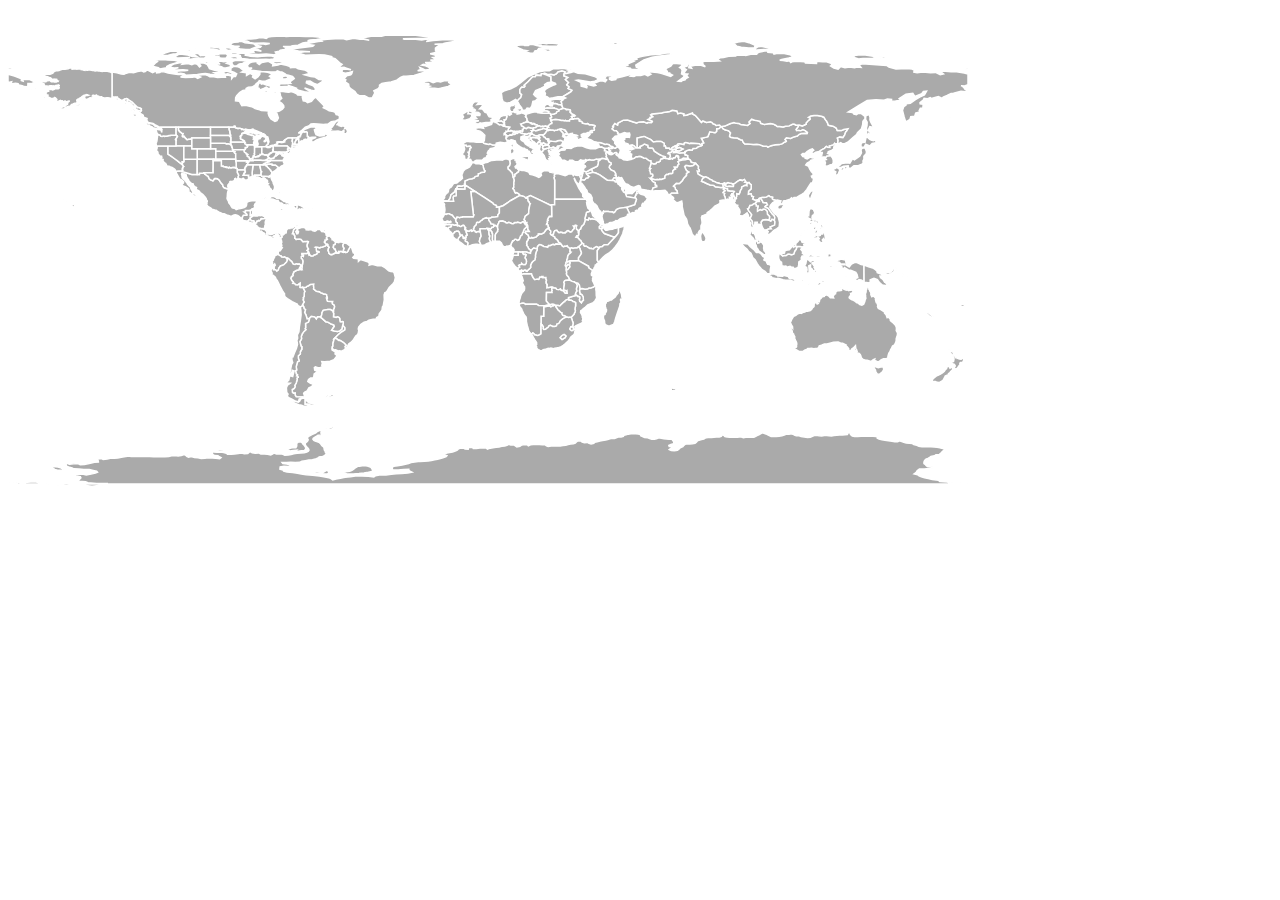
==== blogs/test.html @ 5085ebb4 "initial commit" ====
<!DOCTYPE html>
<meta charset="utf-8">
<script type="text/javascript" src="d3.v2.min.js"></script>
    <script type="text/javascript" src="./world_files/d3.geo.js"></script>

<style>

.background {
  fill: none;
  pointer-events: all;
}

#states {
  fill: #aaa;
  stroke: #fff;
  stroke-width: 1.5px;
}

#states .active {
  fill: steelblue;
}

</style>
<body>
<script>

var width = 960,
    height = 500,
    centered;


var projection = d3.geo.equirectangular()
    .scale(width)

    .translate([0, 0]);

/*
var projection = d3.geo.azimuthal()
    .scale(380)
    .mode("orthographic")
    .translate([0, 0]);
*/
//path is a function thats used with assignign the "d" attribute on the svg paths
var path = d3.geo.path()
    .projection(projection);

var svg = d3.select("body").append("svg")
    .attr("width", width)
    .attr("height", height);

svg.append("rect")
    .attr("class", "background")
    .attr("width", width)
    .attr("height", height)
    .on("click", click);

var g = svg.append("g")
    .attr("transform", "translate(" + width / 2 + "," + height / 2 + ")")
  .append("g")
    .attr("id", "states");

/*
var gw = svg.append("g")
    .attr("transform", "translate(" + width / 2 + "," + height / 2 + ")")
  .append("g")
    .attr("id", "world");
*/

d3.json("world-countries.json", function(json) {
  g.selectAll("path")
      .data(json.features)
    .enter().append("path")
      .attr("d", path)

      .on("click", click);

    setInterval(function(){
        var paths = g.selectAll("path");
        centered = json.features[Math.floor(Math.random() * json.features.length)];

        g.selectAll("path")
              .classed("active", centered && function(d) { return d === centered; });

        var centroid = path.centroid(centered);
        x = -centroid[0];
        y = -centroid[1];
        k = 4;

        g.transition()
              .duration(1000)
              .attr("transform", "scale(" + k + ")translate(" + x + "," + y + ")")
              .style("stroke-width", 1.5 / k + "px");
        }, 3000);


});




function click(d) {
  var x = 0,
      y = 0,
      k = 1;

  if (d && centered !== d) {
    var centroid = path.centroid(d);
    x = -centroid[0];
    y = -centroid[1];
    k = 4;
    centered = d;
  } else {
    centered = null;
  }

  g.selectAll("path")
      .classed("active", centered && function(d) { return d === centered; });

  g.transition()
      .duration(1000)
      .attr("transform", "scale(" + k + ")translate(" + x + "," + y + ")")
      .style("stroke-width", 1.5 / k + "px");
}



</script>
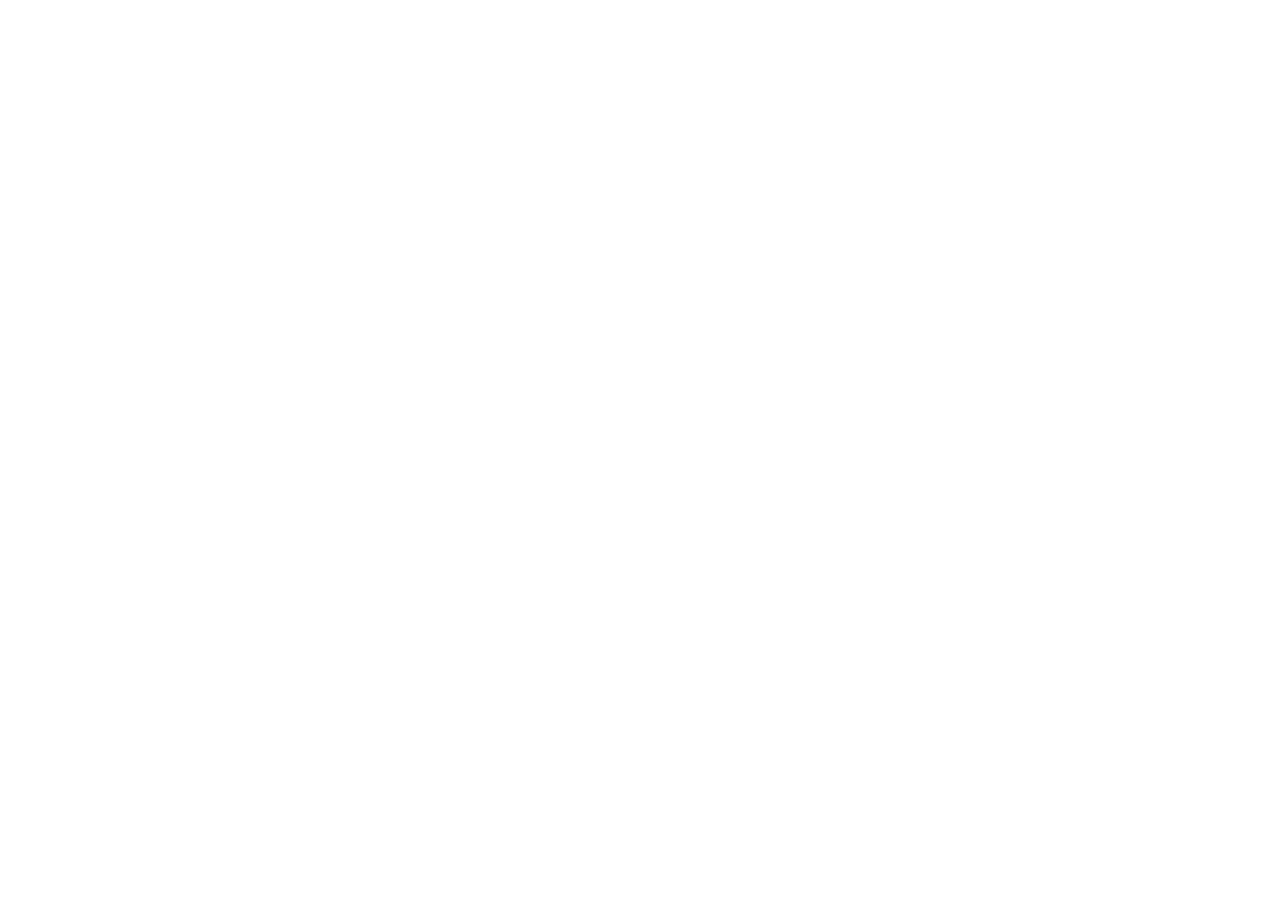
==== commit 1de414d0: "convert site to child theme of bp_default" ====
--- a/blogs/test.html
+++ b/blogs/test.html
@@ -1,9 +1,10 @@
 
 <!DOCTYPE html>
 <meta charset="utf-8">
-<script type="text/javascript" src="d3.v2.min.js"></script>
-    <script type="text/javascript" src="./world_files/d3.geo.js"></script>
-
+<?php
+ 	wp_enqueue_script('d3_script');
+	wp_enqueue_script('d3_geo_script');
+?>
 <style>
 
 .background {
